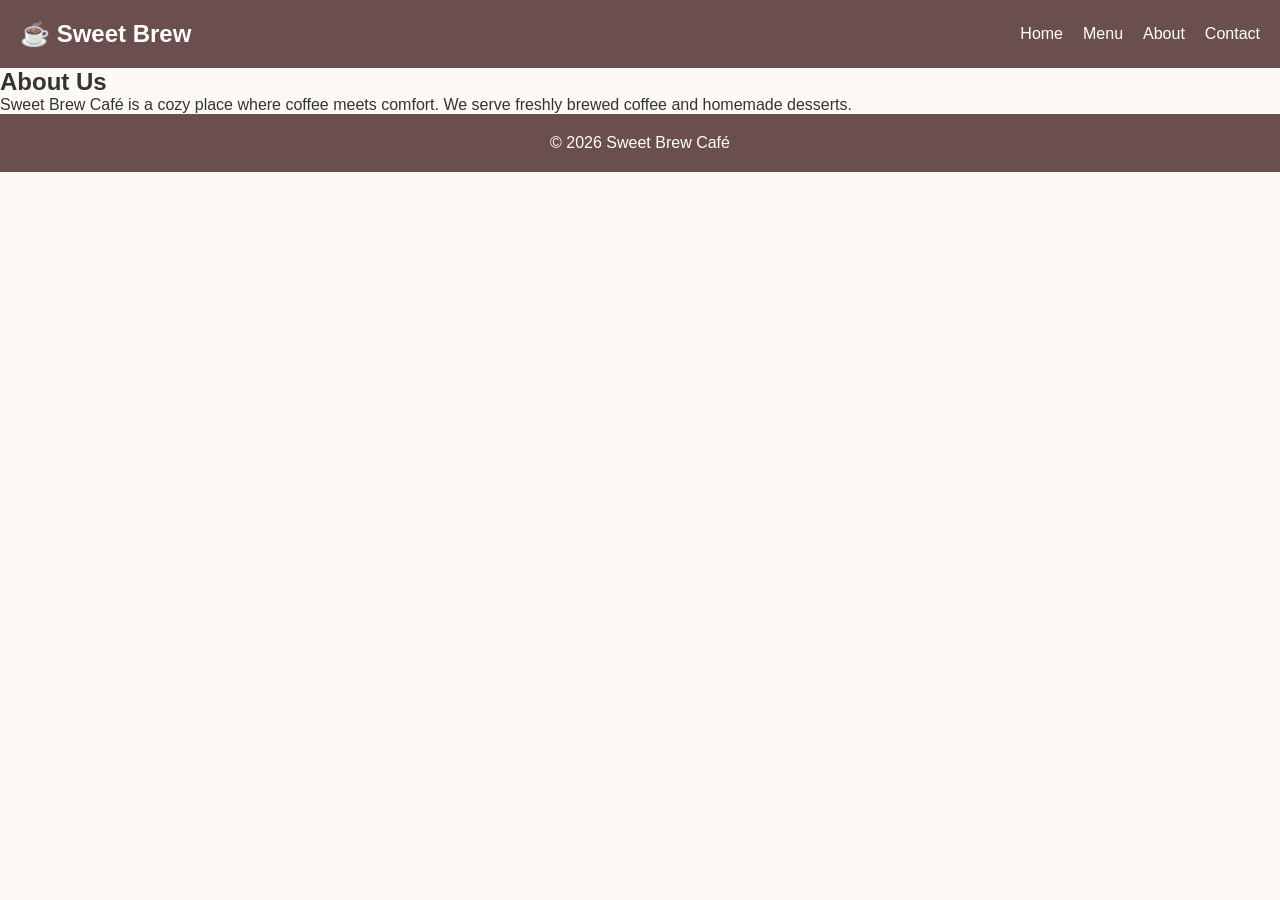
==== about.html @ 52b2e0ed "add css and burger menu" ====
<!doctype html>
<html lang="en">
  <head>
    <meta charset="UTF-8" />
    <meta name="viewport" content="width=device-width, initial-scale=1.0" />
    <title>About - Sweet Brew Café</title>
    <link rel="stylesheet" href="css/style.css" />
  </head>
  <body>
    <header>
      <nav class="navbar">
        <h1 class="logo">☕ Sweet Brew</h1>
        <ul class="nav-links">
          <li><a href="index.html">Home</a></li>
          <li><a href="menu.html">Menu</a></li>
          <li><a href="about.html">About</a></li>
          <li><a href="contact.html">Contact</a></li>
        </ul>
        <div class="burger">☰</div>
      </nav>
    </header>

    <main>
      <h2>About Us</h2>
      <p>
        Sweet Brew Café is a cozy place where coffee meets comfort. We serve
        freshly brewed coffee and homemade desserts.
      </p>
    </main>

    <footer>
      <p>© 2026 Sweet Brew Café</p>
    </footer>

    <script src="js/script.js"></script>
  </body>
</html>
---- css/style.css ----
/* RESET */
* {
  margin: 0;
  padding: 0;
  box-sizing: border-box;
  font-family: "Poppins", sans-serif;
}

/* BODY */
body {
  background-color: #fdfaf6;
  color: #333;
}

/* NAVBAR */
.navbar {
  display: flex;
  justify-content: space-between;
  align-items: center;
  padding: 20px;
  background: #6b4f4f;
  color: white;
}

.logo {
  font-size: 24px;
}

.nav-links {
  display: flex;
  list-style: none;
  gap: 20px;
}

.nav-links a {
  color: white;
  text-decoration: none;
  transition: 0.3s;
}

.nav-links a:hover {
  color: #ffd700;
}

/* BURGER */
.burger {
  display: none;
  font-size: 24px;
  cursor: pointer;
}

/* HERO */
.hero {
  text-align: center;
  padding: 100px 20px;
  background: url("../images/coffee.jpg") no-repeat center/cover;
  color: white;
}

.hero h2 {
  font-size: 40px;
  margin-bottom: 10px;
}

.hero p {
  margin-bottom: 20px;
}

.btn {
  padding: 10px 20px;
  background: #ffd700;
  color: black;
  text-decoration: none;
  border-radius: 5px;
  transition: 0.3s;
}

.btn:hover {
  background: #e6c200;
}

/* SECTIONS */
section {
  padding: 60px 20px;
  text-align: center;
}

/* CARDS */
.cards {
  display: flex;
  justify-content: center;
  gap: 20px;
  margin-top: 20px;
}

.card {
  background: white;
  padding: 20px;
  border-radius: 10px;
  width: 150px;
  transition: 0.3s;
}

.card:hover {
  transform: scale(1.05);
}

/* FOOTER */
footer {
  text-align: center;
  padding: 20px;
  background: #6b4f4f;
  color: white;
}

/* RESPONSIVE */
@media (max-width: 768px) {
  .nav-links {
    display: none;
    flex-direction: column;
    background: #6b4f4f;
    position: absolute;
    top: 70px;
    right: 0;
    width: 200px;
    padding: 20px;
  }

  .nav-links.active {
    display: flex;
  }

  .burger {
    display: block;
  }

  .cards {
    flex-direction: column;
    align-items: center;
  }
}
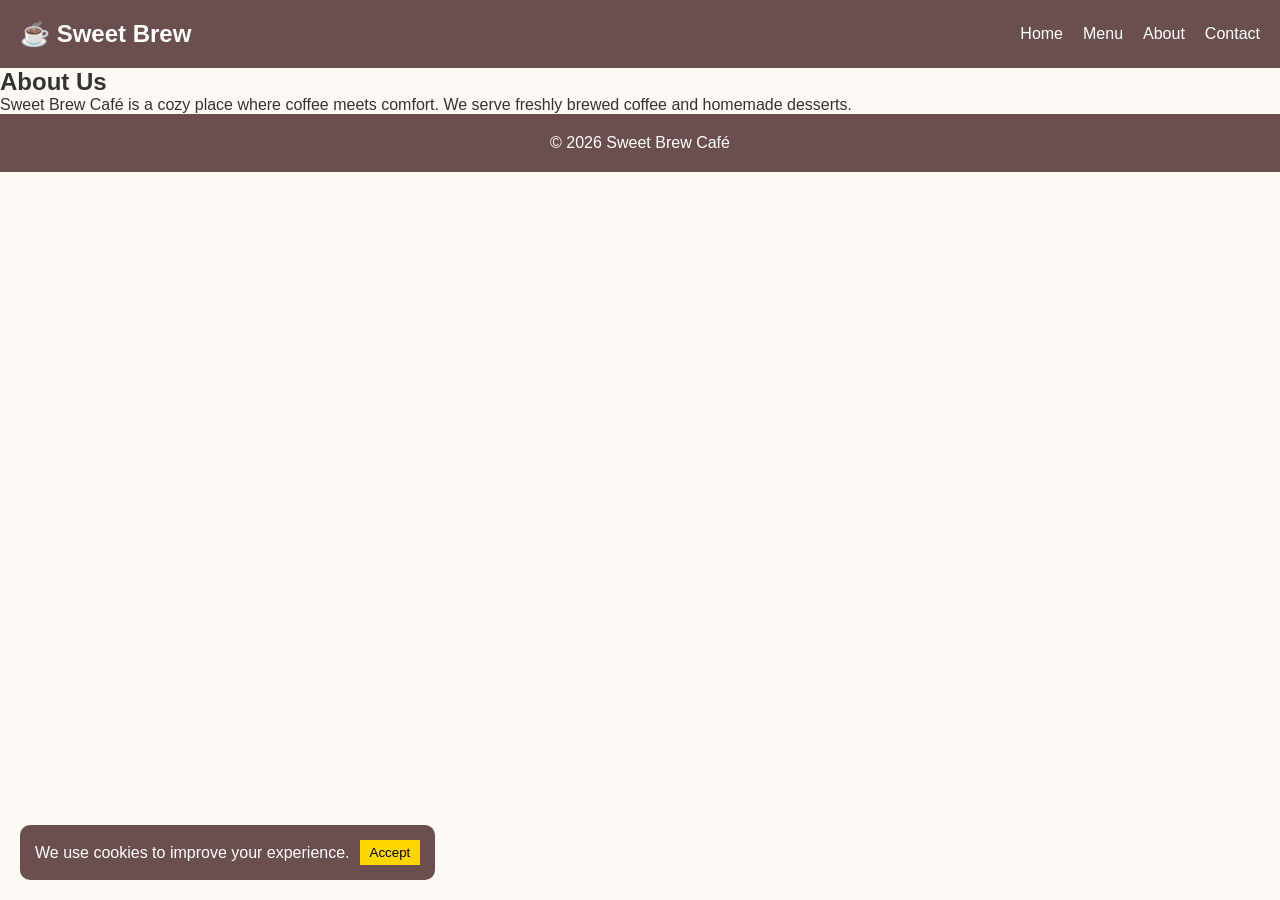
==== commit a7f30676: "add cookies notification with localStorage" ====
--- a/about.html
+++ b/about.html
@@ -28,6 +28,11 @@
       </p>
     </main>
 
+    <div id="cookieBox" class="cookie-box">
+      <p>We use cookies to improve your experience.</p>
+      <button id="acceptCookies">Accept</button>
+    </div>
+
     <footer>
       <p>© 2026 Sweet Brew Café</p>
     </footer>
--- a/css/style.css
+++ b/css/style.css
@@ -139,3 +139,75 @@
     align-items: center;
   }
 }
+
+/* FORM */
+form {
+  display: flex;
+  flex-direction: column;
+  gap: 15px;
+  max-width: 400px;
+  margin: 0 auto;
+}
+
+form input,
+form textarea {
+  padding: 10px;
+  border: 1px solid #ccc;
+  border-radius: 5px;
+}
+
+form button {
+  padding: 10px;
+  background: #6b4f4f;
+  color: white;
+  border: none;
+  cursor: pointer;
+  transition: 0.3s;
+}
+
+form button:hover {
+  background: #5a3e3e;
+}
+
+.testimonials {
+  background: #f3e5dc;
+}
+
+#reviews {
+  display: flex;
+  justify-content: center;
+  gap: 20px;
+  margin-top: 20px;
+}
+
+.review {
+  background: white;
+  padding: 15px;
+  border-radius: 10px;
+  width: 250px;
+  transition: 0.3s;
+}
+
+.review:hover {
+  transform: translateY(-5px);
+}
+
+.cookie-box {
+  position: fixed;
+  bottom: 20px;
+  left: 20px;
+  background: #6b4f4f;
+  color: white;
+  padding: 15px;
+  border-radius: 10px;
+  display: flex;
+  gap: 10px;
+  align-items: center;
+}
+
+.cookie-box button {
+  background: #ffd700;
+  border: none;
+  padding: 5px 10px;
+  cursor: pointer;
+}
